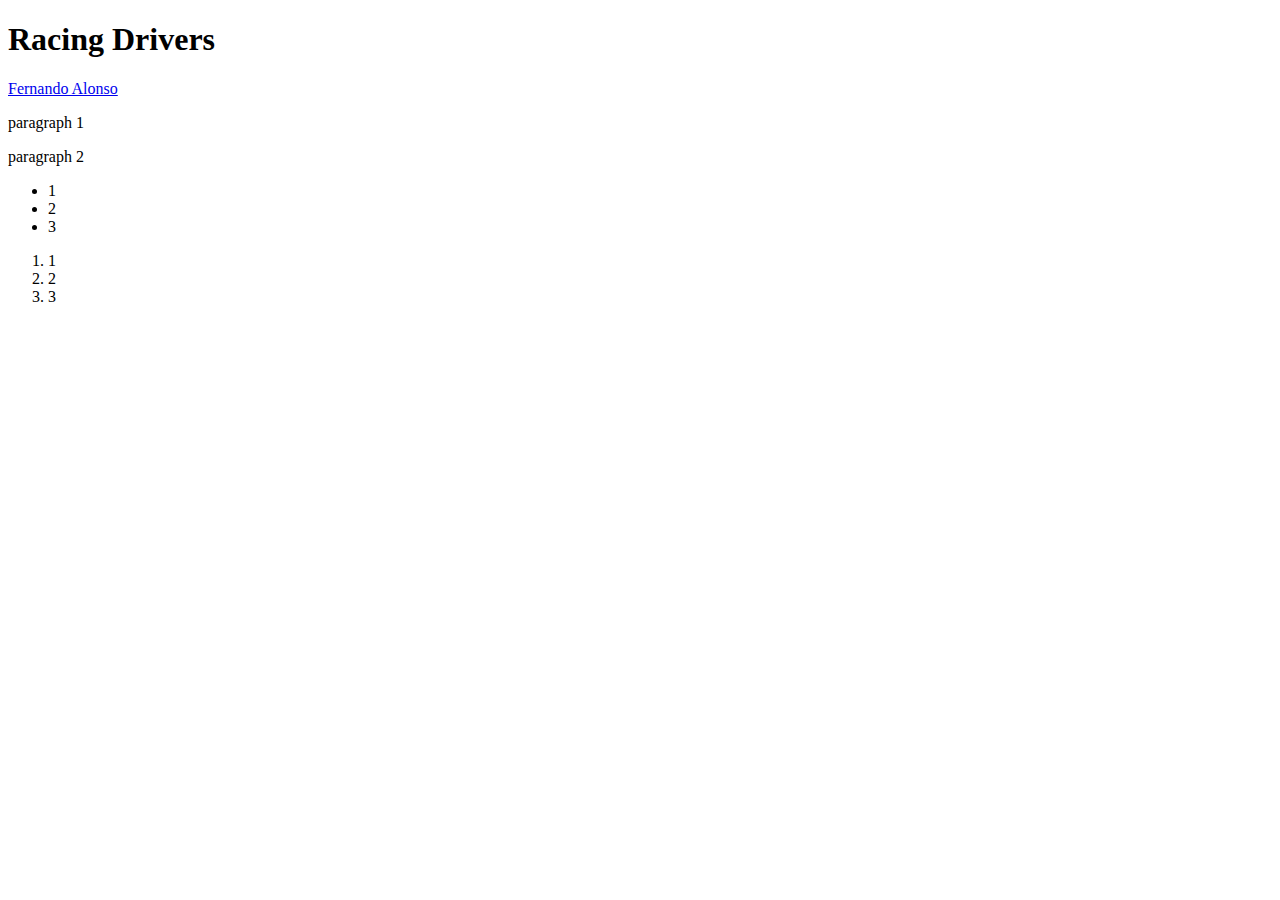
==== index.html @ 629ecb6d "Added a README and practicing git" ====
<!DOCTYPE html>

<html lang="en">

<head>
    <meta charset="utf-8">
    <title>Odin Racing</title>

</head>

<body>

    <h1>Racing Drivers</h1>


    <a href="index.html">Fernando Alonso</a>


    <p>
        paragraph 1
    </p>
    <p>
        paragraph 2
    </p>


    <ul>
        <li>1</li>
        <li>2</li>
        <li>3</li>
    </ul>

    <ol>
        <li>1</li>
        <li>2</li>
        <li>3</li>
    </ol>



</body>

</html>
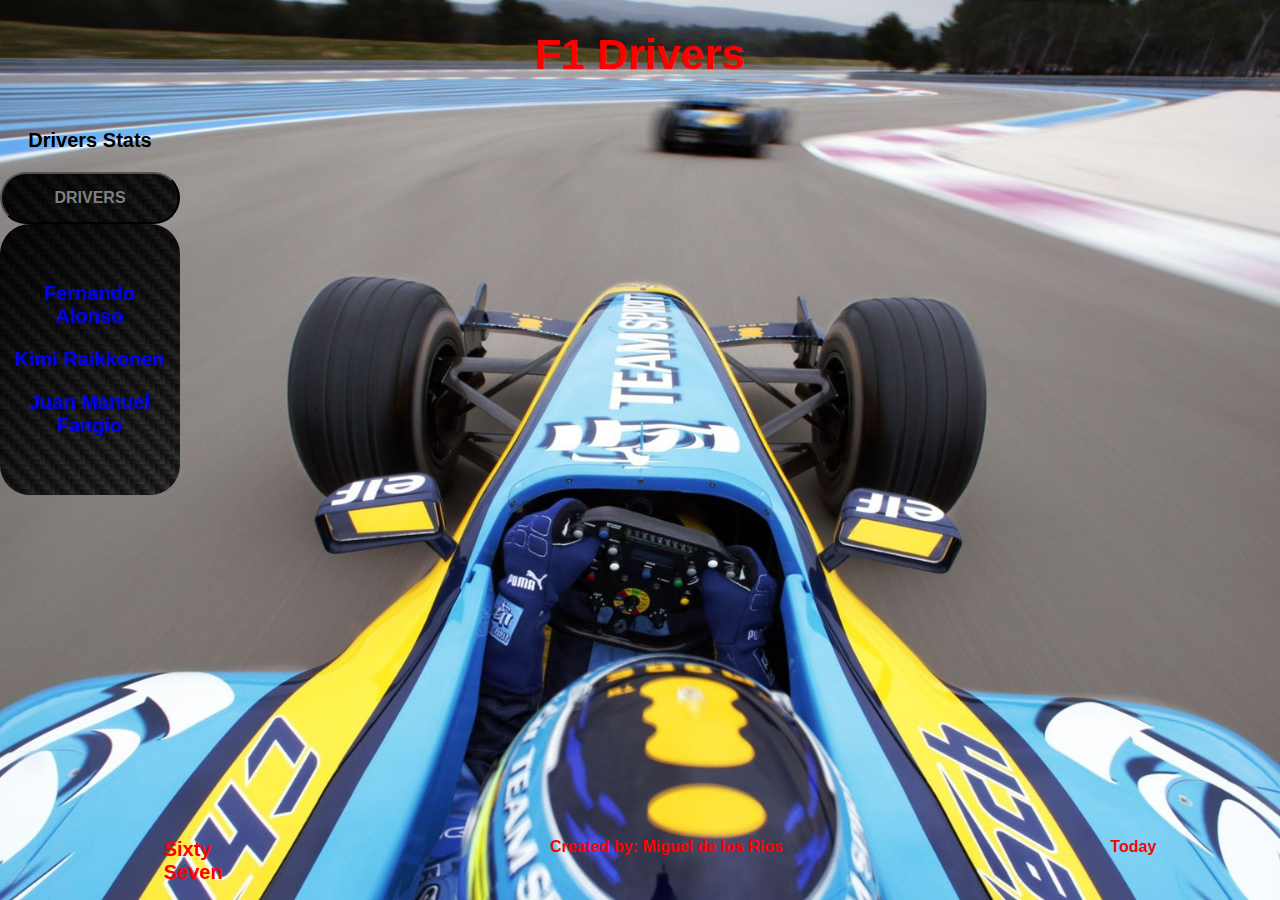
==== commit 9b87578c: "Made a lot of changes, now looks like a webpage. Next step is to start using .js" ====
--- a/index.html
+++ b/index.html
@@ -2,42 +2,44 @@
 
 <html lang="en">
 
+
+
 <head>
     <meta charset="utf-8">
+    <meta http-equiv="X-UA-Compatible" content="IE=edge">
+    <meta name="viewport" content="width=device-width, initial-scale=1.0">
     <title>Odin Racing</title>
+    <link rel="stylesheet" href="style.css">
 
 </head>
 
 <body>
+    <div class="header">F1 Drivers</div>
 
-    <h1>Racing Drivers</h1>
+    <div class="container">
+        <div class="description">
+            <p>Drivers Stats</p>
+        </div>
 
+        <button class="driversbutton
+        ">DRIVERS</button>
 
-    <a href="index.html">Fernando Alonso</a>
-
-
-    <p>
-        paragraph 1
-    </p>
-    <p>
-        paragraph 2
-    </p>
-
-
-    <ul>
-        <li>1</li>
-        <li>2</li>
-        <li>3</li>
-    </ul>
-
-    <ol>
-        <li>1</li>
-        <li>2</li>
-        <li>3</li>
-    </ol>
-
-
-
+        <ul class="driverlinks">
+            <li><a href="./drivers/FernandoAlonso.html">Fernando Alonso</a></li>
+            <li><a href="./drivers/KimiRaikkonen.html">Kimi Raikkonen</a></li>
+            <li><a href="./drivers/JuanManuelFangio.html">Juan Manuel Fangio</a></li>
+        </ul>
+    </div>
+    <div class="footer">
+        <div class="logo">
+            <ul>
+                <li class="sixtyseven">Sixty</li>
+                <li class="sixtyseven">Seven</li>
+            </ul>
+        </div>
+        <p>Created by: Miguel de los Rios</p>
+        <p>Today</p>
+    </div>
 </body>
 
 </html>--- a/style.css
+++ b/style.css
@@ -0,0 +1,144 @@
+body,
+html {
+
+    height: 100%;
+    width: auto;
+    margin: 0;
+    padding: 0;
+    display: flex;
+    flex: none;
+    flex-direction: column;
+    font-family: 'Race Sport', sans-serif;
+}
+
+
+body {
+
+    background-image: url("./images/fernandoalonsorenault.jpg");
+    background-repeat: no-repeat;
+    background-size: cover;
+    background-position: center;
+}
+
+.header {
+    background-image: url("./images/glowingswirls.jpg");
+    display: flex;
+    justify-content: center;
+    padding: 30px;
+    background-repeat: no-repeat;
+    background-size: cover;
+    background-position: center;
+    color: red;
+    font-weight: 900;
+    font-size: 43px;
+}
+
+.container {
+
+    text-align: center;
+    display: flex;
+    justify-content: flex-start;
+    flex-direction: column;
+    height: 100%;
+    width: 180px;
+}
+
+a:active {
+    color: white;
+}
+
+a:visited {
+    color: red;
+}
+
+.driverlinks {
+    background-image: url("./images/carbonfiber.jpg");
+
+    height: 38%;
+    background-color: rgb(80, 0, 0);
+    text-align: center;
+    border-radius: 30px;
+    padding: 0;
+    margin: 0;
+    display: flex;
+    align-items: space-evenly;
+    flex-direction: column;
+    justify-content: center;
+    flex: none;
+
+}
+
+.driverslis {
+    color: red;
+}
+
+li {
+    list-style: none;
+    padding: 10px;
+    font-size: 20px;
+    font-weight: 900;
+    text-align: center;
+}
+
+a {
+    text-decoration-line: none;
+    text-align: center;
+
+}
+
+.description {
+    font-size: 20px;
+    font-weight: 900;
+    display: flex;
+    flex-direction: column;
+    align-items: center;
+    justify-content: center;
+    text-align: center;
+}
+
+.driversbutton {
+    background-image: url("./images/carbonfiber.jpg");
+    color: grey;
+    font-size: 40px;
+    font-weight: 900;
+    padding: 15px 32px;
+    margin: 0;
+    font-size: 16px;
+    text-align: center;
+    text-decoration-line: none;
+    display: inline-block;
+    cursor: pointer;
+    border-radius: 30px;
+}
+
+.footer {
+    font-family: 'circuit', sans-serif;
+
+    background-color: transparent;
+    width: auto;
+    margin: 0px;
+    padding: 0px;
+    font-weight: bold;
+    color: red;
+    text-align: center;
+    display: flex;
+    flex: none;
+    justify-content: space-around;
+    gap: 10px 80px;
+}
+
+.logo {
+    color: red;
+    display: flex;
+    text-align: center;
+    font-weight: bold;
+}
+
+.sixtyseven {
+    margin: 0%;
+    padding: 0%;
+    font-size: 20px;
+    text-align: center;
+    display: flex;
+    align-items: center;
+}